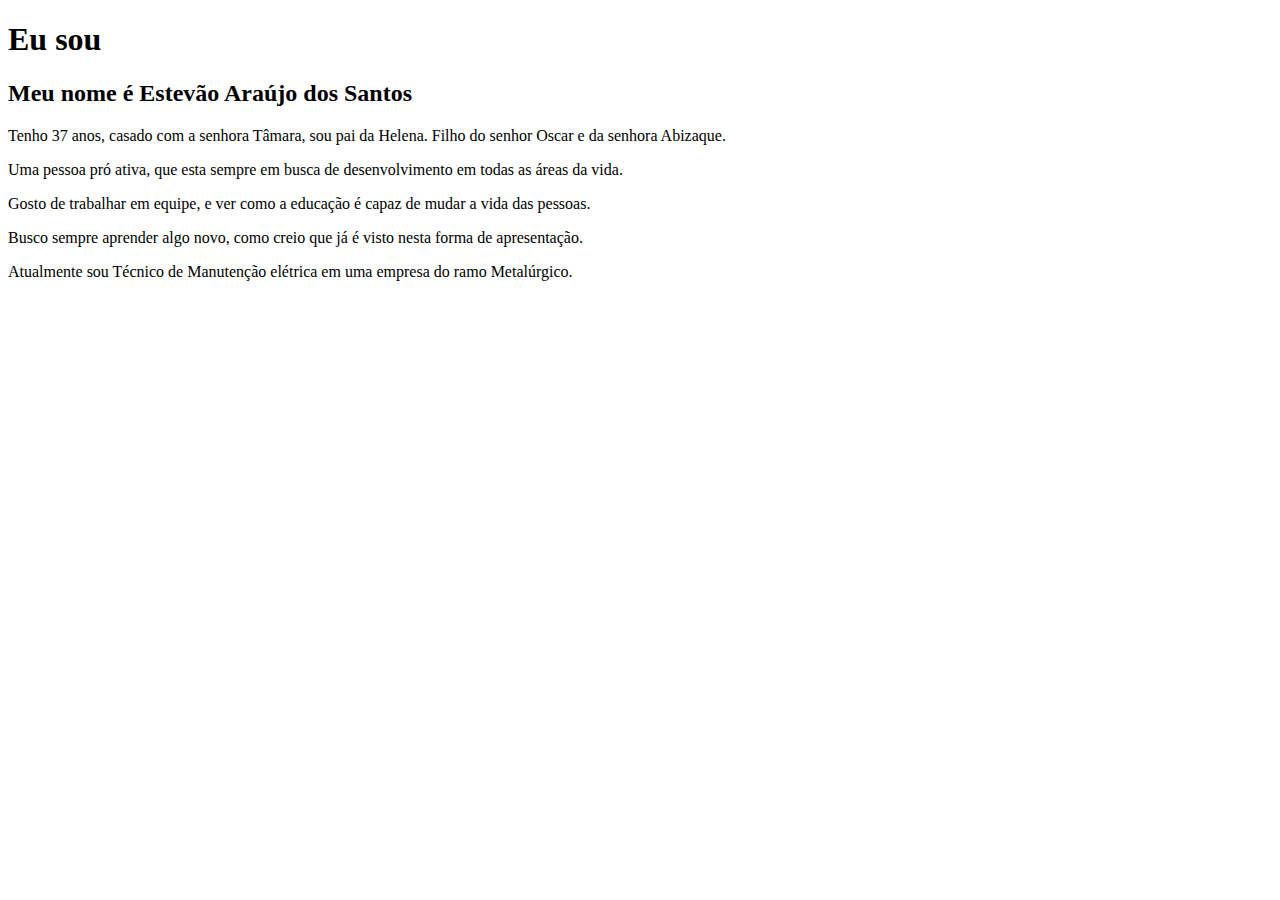
==== pagina2.html @ eb76c304 "Mudança de pasta" ====
<!DOCTYPE html>
<html lang="pt-br">
<head>
    <meta charset="UTF-8">
    <meta http-equiv="X-UA-Compatible" content="IE=edge">
    <meta name="viewport" content="width=device-width, initial-scale=1.0">
    <title>Quem sou!</title>
    <link rel="stylesheet" href="style_pagina2.css">
</head>
<body>
    <h1>Eu sou</h1>
    <h2>Meu nome é Estevão Araújo dos Santos</h2>
    <p>Tenho 37 anos, casado com a senhora Tâmara, sou pai da Helena. Filho do senhor Oscar e da senhora Abizaque.</p>
    <p>Uma pessoa pró ativa, que esta sempre em busca de desenvolvimento em todas as áreas da vida.</p>
    <p>Gosto de trabalhar em equipe, e ver como a educação é capaz de mudar a vida das pessoas.</p>
    <p>Busco sempre aprender algo novo, como creio que já é visto nesta forma de apresentação.</p>
    <p>Atualmente sou Técnico de Manutenção elétrica em uma empresa do ramo Metalúrgico.</p>
</body>
</html>
---- style_pagina2.css ----
@charset "UTF-8";

body{
    background-image: url('https://unisantanna.br/wp-content/uploads/2019/08/ciencia-da-computacao-min.jpg');
    background-position: center auto;
    background-size: cover;
    height: auto;
    left: 0;
    min-height: 100%;
    min-width: 100%;
    position: relative;
    top: 0;
    width: auto;
}
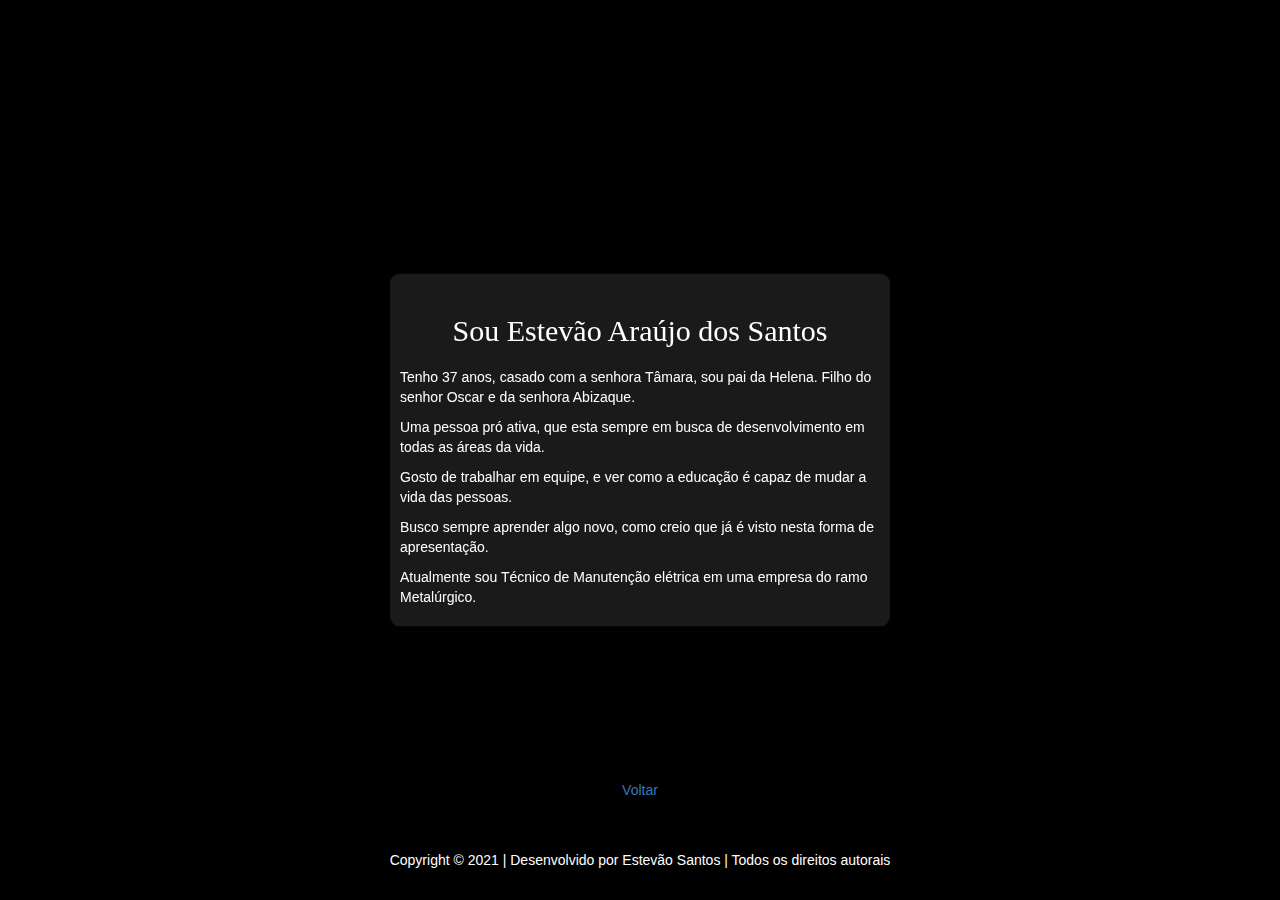
==== commit 726c1847: "Add files via upload" ====
--- a/pagina2.html
+++ b/pagina2.html
@@ -1,19 +1,50 @@
-<!DOCTYPE html>
-<html lang="pt-br">
-<head>
-    <meta charset="UTF-8">
-    <meta http-equiv="X-UA-Compatible" content="IE=edge">
-    <meta name="viewport" content="width=device-width, initial-scale=1.0">
-    <title>Quem sou!</title>
-    <link rel="stylesheet" href="style_pagina2.css">
-</head>
-<body>
-    <h1>Eu sou</h1>
-    <h2>Meu nome é Estevão Araújo dos Santos</h2>
-    <p>Tenho 37 anos, casado com a senhora Tâmara, sou pai da Helena. Filho do senhor Oscar e da senhora Abizaque.</p>
-    <p>Uma pessoa pró ativa, que esta sempre em busca de desenvolvimento em todas as áreas da vida.</p>
-    <p>Gosto de trabalhar em equipe, e ver como a educação é capaz de mudar a vida das pessoas.</p>
-    <p>Busco sempre aprender algo novo, como creio que já é visto nesta forma de apresentação.</p>
-    <p>Atualmente sou Técnico de Manutenção elétrica em uma empresa do ramo Metalúrgico.</p>
-</body>
+<!DOCTYPE html>
+<html lang="pt-br">
+<head>
+    <meta charset="utf-8"/>
+    <meta http-equiv="X-UA-Compatible" content="IE=edge,chrome=1"/>
+
+    <meta content='width=device-width, initial-scale=1.0, maximum-scale=1.0, user-scalable=0' name='viewport'/>
+    <meta name="viewport" content="width=device-width"/>
+
+    <title>Sou! - Estevão Santos</title>
+
+    <link href="https://maxcdn.bootstrapcdn.com/bootstrap/3.3.7/css/bootstrap.min.css" rel="stylesheet"/>
+    <link rel="stylesheet" href="style_pagina2.css">
+
+
+    <!--     Fonts     -->
+    <link href="https://maxcdn.bootstrapcdn.com/font-awesome/4.7.0/css/font-awesome.min.css" rel="stylesheet">
+    <link href='https://fonts.googleapis.com/css?family=Grand+Hotel' rel='stylesheet' type='text/css'>
+
+</head>
+
+
+
+<body>
+
+<div class="main">
+    <div class="cover black" data-color="black"></div>
+    <div class="container">
+        <div class="content">
+            <h2 class="titulo">Sou Estevão Araújo dos Santos</h2>
+        </div>
+        <div class="texto">
+            <p>Tenho 37 anos, casado com a senhora Tâmara, sou pai da Helena. Filho do senhor Oscar e da senhora Abizaque.</p>
+            <p>Uma pessoa pró ativa, que esta sempre em busca de desenvolvimento em todas as áreas da vida.</p>
+            <p>Gosto de trabalhar em equipe, e ver como a educação é capaz de mudar a vida das pessoas.</p>
+            <p>Busco sempre aprender algo novo, como creio que já é visto nesta forma de apresentação.</p>
+            <p>Atualmente sou Técnico de Manutenção elétrica em uma empresa do ramo Metalúrgico.</p>
+        </div>
+    </div>
+    <div class="footer">
+        <div class="botao">
+            <a href="index.html">Voltar</a>
+        </div>
+        <div class="criador">
+            <p>Copyright &#0169 2021 | Desenvolvido por Estevão Santos | Todos os direitos autorais</p>
+        </div>
+    </div>
+</div>
+</body>
 </html>--- a/style_pagina2.css
+++ b/style_pagina2.css
@@ -1,15 +1,77 @@
-@charset "UTF-8";
-
-body{
-    background-image: url('https://unisantanna.br/wp-content/uploads/2019/08/ciencia-da-computacao-min.jpg');
-    background-position: center auto;
-    background-size: cover;
-    height: auto;
-    left: 0;
-    min-height: 100%;
-    min-width: 100%;
-    position: relative;
-    top: 0;
-    width: auto;
-}
-
+@charset "UTF-8";
+
+body{
+    height: 100vh;
+    background-color: black; 
+    background-image:  linear-gradient(rgba(0, 0, 0, 0.8), rgba(0, 0, 0, 0.4)), url('https://unisantanna.br/wp-content/uploads/2019/08/ciencia-da-computacao-min.jpg');
+    background-position: center center;
+    background-size: cover;
+    background-attachment: fixed;
+}
+.container{
+    color: white;
+    width: 500px;
+    padding: 10px;
+    background: rgba(255, 255, 255, 0.1);
+    backdrop-filter: blur(10px);
+    -webkit-backdrop-filter: blur(10px);
+    border-radius: 10px;
+    -webkit-border-radius: 10px;
+    -moz-border-radius: 10px;
+    -ms-border-radius: 10px;
+    -o-border-radius: 10px;
+    position: absolute;
+    left: 50%;
+    top: 50%;
+    transform: translate(-50%, -50%);
+    -webkit-transform: translate(-50%, -50%);
+    -moz-transform: translate(-50%, -50%);
+    -ms-transform: translate(-50%, -50%);
+    -o-transform: translate(-50%, -50%);
+}
+
+h1.titulo{
+    text-align: center;
+    font-style: italic;
+}
+
+.content{
+    text-align: center;
+    padding: 10px;
+    font-family: cursive;
+}
+
+.footer{
+    position: absolute;
+    bottom: 20px;
+    width: 100%;
+    color: #aaaaaaa6;
+    z-index: 4;
+    margin-top: 50px;
+    text-align: center;
+}
+
+.footer .menu{
+    padding: 20px;
+}
+
+.footer .menu a{
+    display: inline-block;
+    padding: 10px 50px;
+    margin: 15px;
+    width: 250px;
+    background-color: rgba(0, 0, 0, 0.596);
+    border-radius: 10px;
+    color: white;
+
+}
+
+.footer .menu a:hover, a:focus {
+    color: white;
+}
+
+.footer .criador{
+    color: #FFFFFF;
+    padding-top: 50px;
+    text-align: center;
+}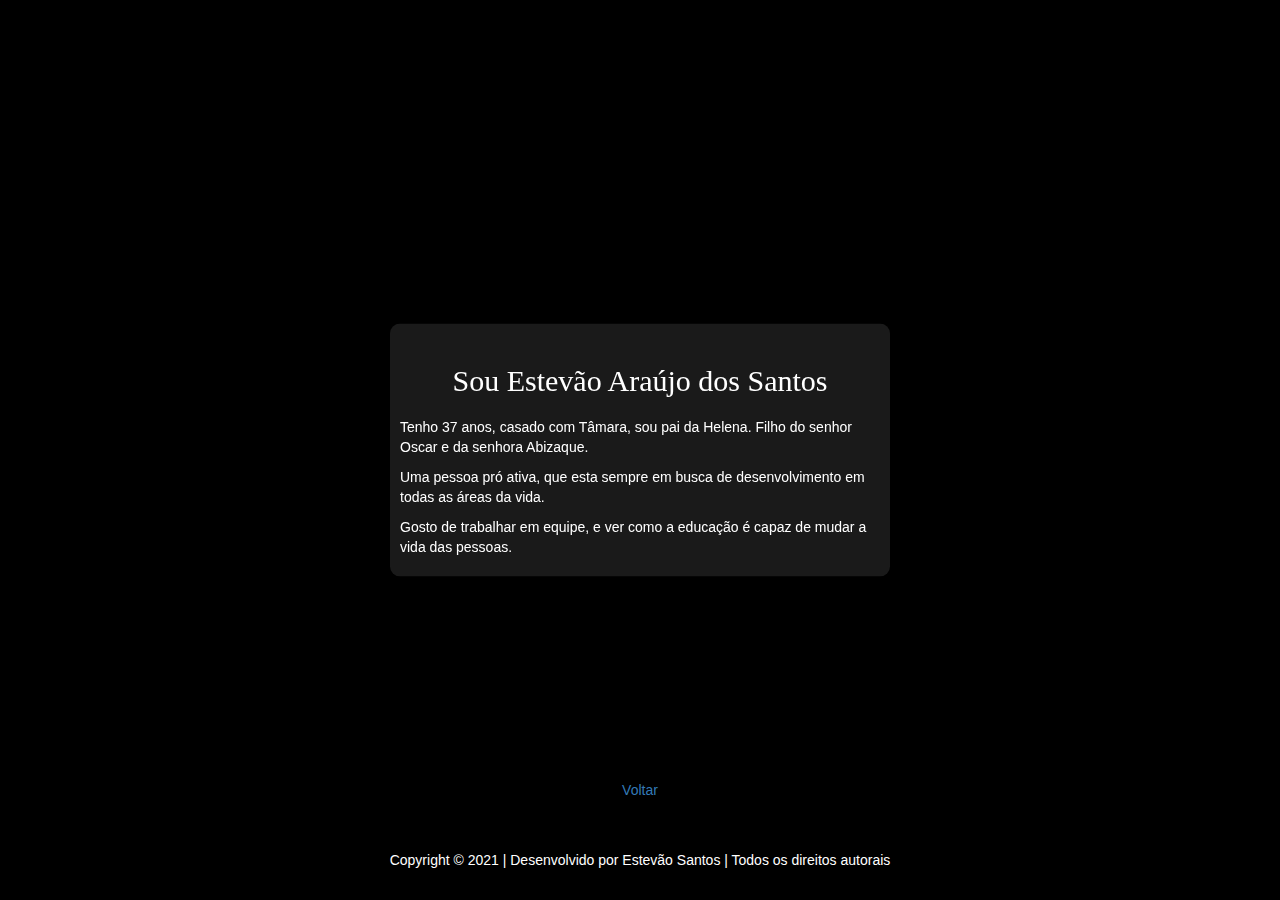
==== commit 2bc6fd8c: "Add files via upload" ====
--- a/pagina2.html
+++ b/pagina2.html
@@ -30,11 +30,10 @@
             <h2 class="titulo">Sou Estevão Araújo dos Santos</h2>
         </div>
         <div class="texto">
-            <p>Tenho 37 anos, casado com a senhora Tâmara, sou pai da Helena. Filho do senhor Oscar e da senhora Abizaque.</p>
+            <p>Tenho 37 anos, casado com Tâmara, sou pai da Helena. Filho do senhor Oscar e da senhora Abizaque.</p>
             <p>Uma pessoa pró ativa, que esta sempre em busca de desenvolvimento em todas as áreas da vida.</p>
             <p>Gosto de trabalhar em equipe, e ver como a educação é capaz de mudar a vida das pessoas.</p>
-            <p>Busco sempre aprender algo novo, como creio que já é visto nesta forma de apresentação.</p>
-            <p>Atualmente sou Técnico de Manutenção elétrica em uma empresa do ramo Metalúrgico.</p>
+            
         </div>
     </div>
     <div class="footer">
